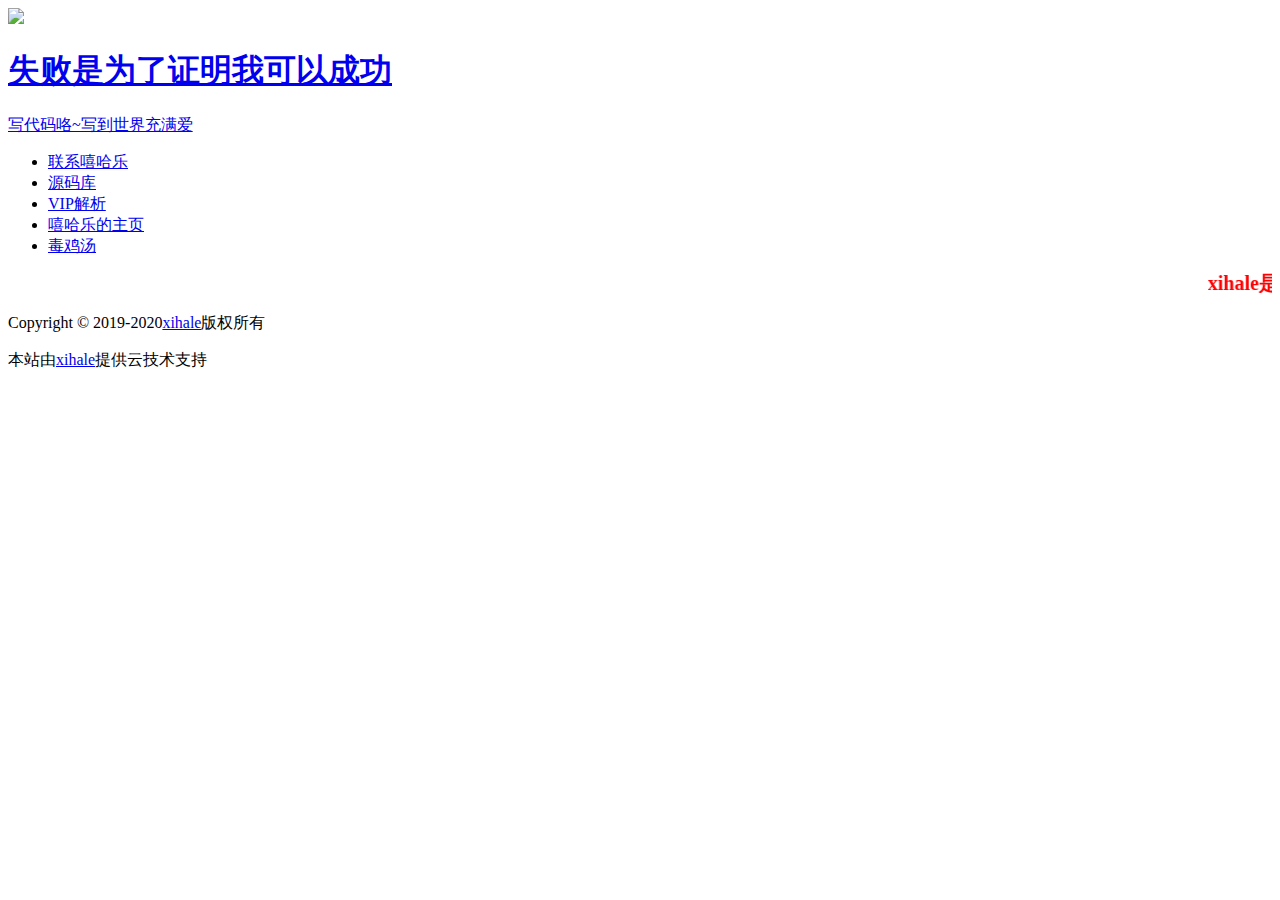
==== index.html @ c8981bbf "Update index.html" ====
<!DOCTYPE HTML>
<html><head><meta charset="utf-8"><!--网页名称--><title>xihale-导航</title><meta name="baidu-site-verification" content="b9lOcChmbf"><meta name="viewport" content="width=device-width,initial-scale=1,user-scalable=no"><!--关键词--><meta name="keywords" content="xihale的导航"><!--描述--><meta name="description" content="xihale-导航"><!--浏览器小图标，如有，请上传--><link rel="shortcut icon" href="https://www.easyicon.net/api/resizeApi.php?id=1223046&size=128"><!--[if lte IE 9]>
<link rel="stylesheet" href="daohang/assets/css/ie9.css"/>
<![endif]--><noscript>
<link rel="stylesheet" href="xihale_daohang/css/main.css"></noscript></head><body>
<div id="wrapper">
	<header id="header"><div class="logo">
	  <!--头像地址-->
		<img src="http://q1.qlogo.cn/g?b=qq&nk=1745488156&s=160" class="logo"></div>
	<div class="content">
		<div class="inner">
          <!--标题-->
			<h1><a href="https://xihale.top" target="_blank">失败是为了证明我可以成功</a></h1>
			<p>
				<a href="https://xihale.top" target="_blank">写代码咯~写到世界充满爱</a><br></p>
		</div>
	</div>
	<nav><ul><!--菜单--><li><a href="tencent://message/?uin=1745488156">联系嘻哈乐<li><a href="http://file.xihale.ga/" target="_blank">源码库</a></li><li><a href="http://xihale.ga" target="_blank">VIP解析<li><a href="https://xihale.top/" target="_blank">嘻哈乐的主页<li><a href="http://du.xihale.ga/" target="_blank">毒鸡汤</a>      
	</li></a></li></a></li></a></li></ul></nav></header><footer id="footer"><p class="copyright">
</p><div class="list-group-item reed"><marquee scrollamount="8" direction="left" align="Middle" style="font-weight: bold;line-height: 20px;font-size: 20px;color: #FF0000;">xihale是一位中学生，相信有朝一日，我能变得更强！</marquee></div>
	
				<!-- Footer -->
					<footer id="footer"><p class="copyright">Copyright © 2019-2020<a href="https://xihale.top" target="_blank">xihale</a>版权所有
                                                <!--a href="https://xihale.top/">请跳转至xihale的博客</a--></p>
<p class="copyright">本站由<a href="tencent://message/?uin=123456789&Site=&Menu=yes">xihale</a>提供云技术支持</p>
</footer></footer></div>
<div id="bg">
</div>
<script src="https://cdn.jsdelivr.net/npm/jquery"></script><script type="text/javascript">document.oncontextmenu=function(t){window.event&&(t=window.event);try{var e=t.srcElement;return"INPUT"==e.tagName&&"text"==e.type.toLowerCase()||"TEXTAREA"==e.tagName?!0:!1}catch(n){return!1}},document.onpaste=function(t){window.event&&(t=window.event);try{var e=t.srcElement;return"INPUT"==e.tagName&&"text"==e.type.toLowerCase()||"TEXTAREA"==e.tagName?!0:!1}catch(n){return!1}},document.oncopy=function(t){window.event&&(t=window.event);try{var e=t.srcElement;return"INPUT"==e.tagName&&"text"==e.type.toLowerCase()||"TEXTAREA"==e.tagName?!0:!1}catch(n){return!1}},document.oncut=function(t){window.event&&(t=window.event);try{var e=t.srcElement;return"INPUT"==e.tagName&&"text"==e.type.toLowerCase()||"TEXTAREA"==e.tagName?!0:!1}catch(n){return!1}},document.onselectstart=function(t){window.event&&(t=window.event);try{var e=t.srcElement;return"INPUT"==e.tagName&&"text"==e.type.toLowerCase()||"TEXTAREA"==e.tagName?!0:!1}catch(n){return!1}};</script><!-- REQUIRED SCRIPTS FILES --><script type="text/javascript">
          window.onload = function(){
            //屏蔽键盘事件
            document.onkeydown = function (){
                 var e = window.event || arguments[0];
                //F12
                if(e.keyCode == 123){
                   return false;
               //Ctrl+Shift+I
                }else if((e.ctrlKey) && (e.shiftKey) && (e.keyCode == 73)){
                    return false;
                //Shift+F10
                 }else if((e.shiftKey) && (e.keyCode == 121)){
                     return false;
                //Ctrl+U
                }else if((e.ctrlKey) && (e.keyCode == 85)){
                     return false;
                 }
            };
            //屏蔽鼠标右键
            document.oncontextmenu = function (){
            return false;
            }
         }
  </script></body></html>
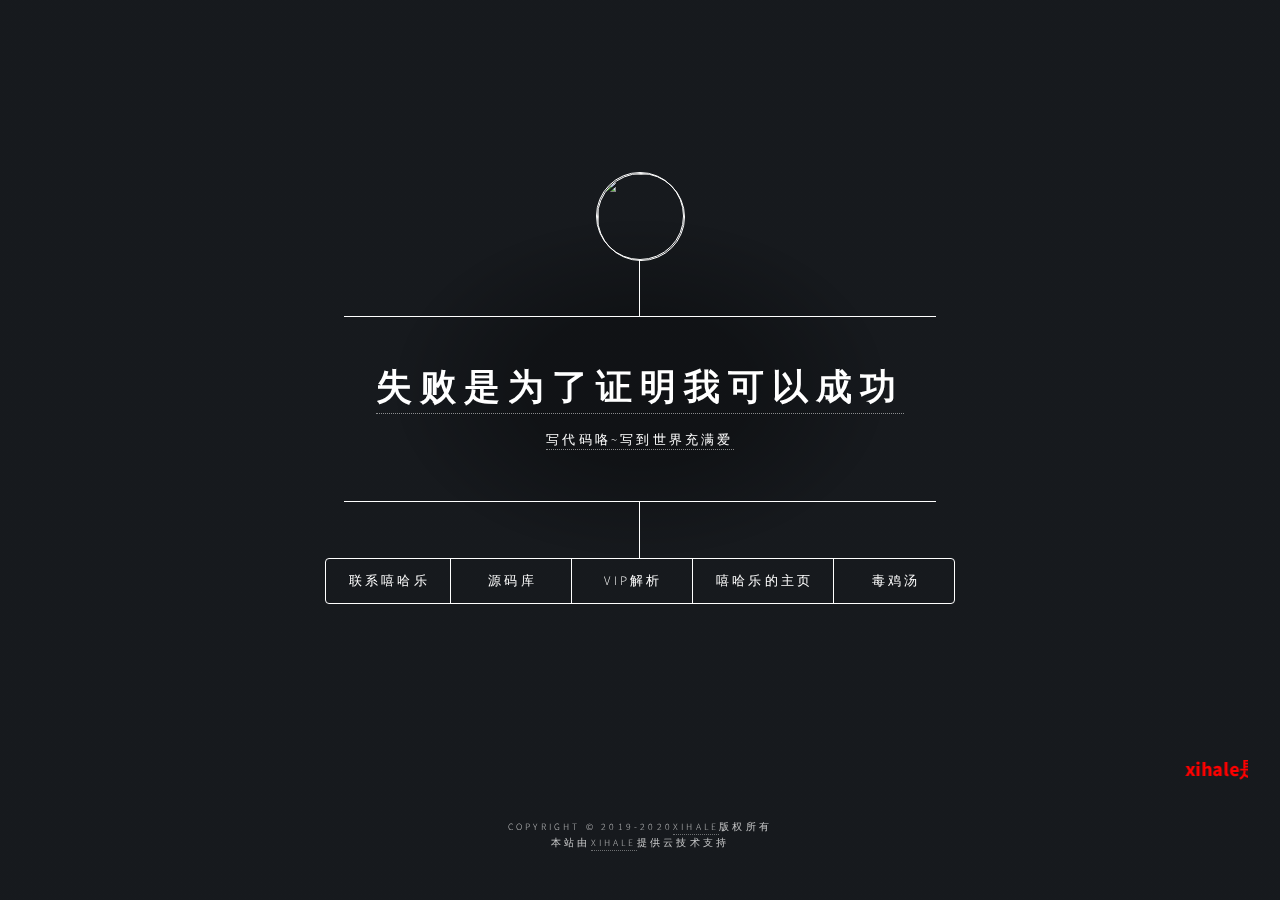
==== commit f72b1c33: "Update index.html" ====
--- a/index.html
+++ b/index.html
@@ -2,8 +2,10 @@
 <!DOCTYPE HTML>
 <html><head><meta charset="utf-8"><!--网页名称--><title>xihale-导航</title><meta name="baidu-site-verification" content="b9lOcChmbf"><meta name="viewport" content="width=device-width,initial-scale=1,user-scalable=no"><!--关键词--><meta name="keywords" content="xihale的导航"><!--描述--><meta name="description" content="xihale-导航"><!--浏览器小图标，如有，请上传--><link rel="shortcut icon" href="https://www.easyicon.net/api/resizeApi.php?id=1223046&size=128"><!--[if lte IE 9]>
 <link rel="stylesheet" href="daohang/assets/css/ie9.css"/>
-<![endif]--><noscript>
-<link rel="stylesheet" href="xihale_daohang/css/main.css"></noscript></head><body>
+<![endif]-->
+<link rel="stylesheet" href="https://xihale.github.io/xihale_daohang/main.css">
+<link rel="stylesheet" href="https://xihale.github.io/xihale_daohang/1.css">
+</head><body>
 <div id="wrapper">
 	<header id="header"><div class="logo">
 	  <!--头像地址-->
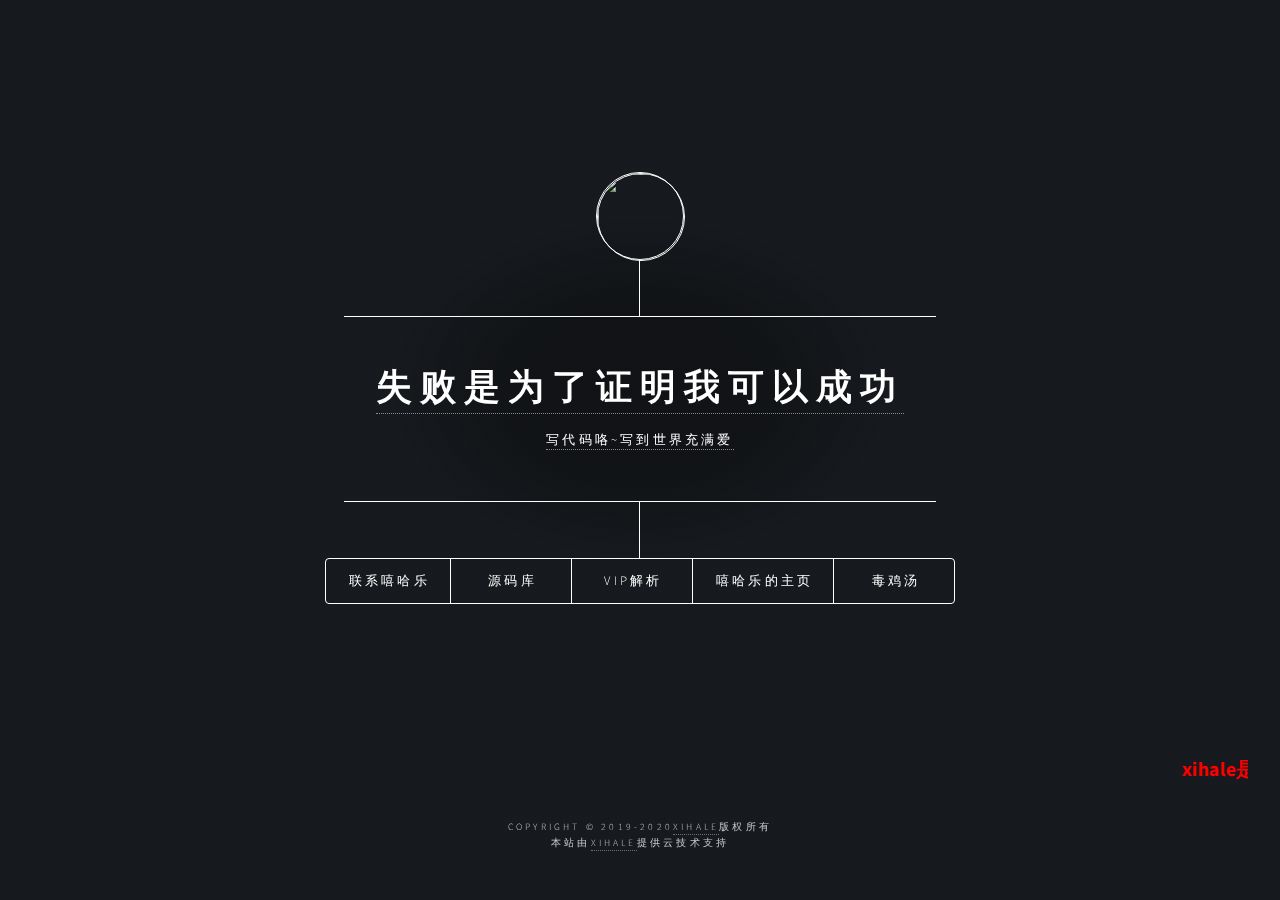
==== commit 76809ce5: "Update index.html" ====
--- a/index.html
+++ b/index.html
@@ -4,7 +4,6 @@
 <link rel="stylesheet" href="daohang/assets/css/ie9.css"/>
 <![endif]-->
 <link rel="stylesheet" href="https://xihale.github.io/xihale_daohang/main.css">
-<link rel="stylesheet" href="https://xihale.github.io/xihale_daohang/1.css">
 </head><body>
 <div id="wrapper">
 	<header id="header"><div class="logo">
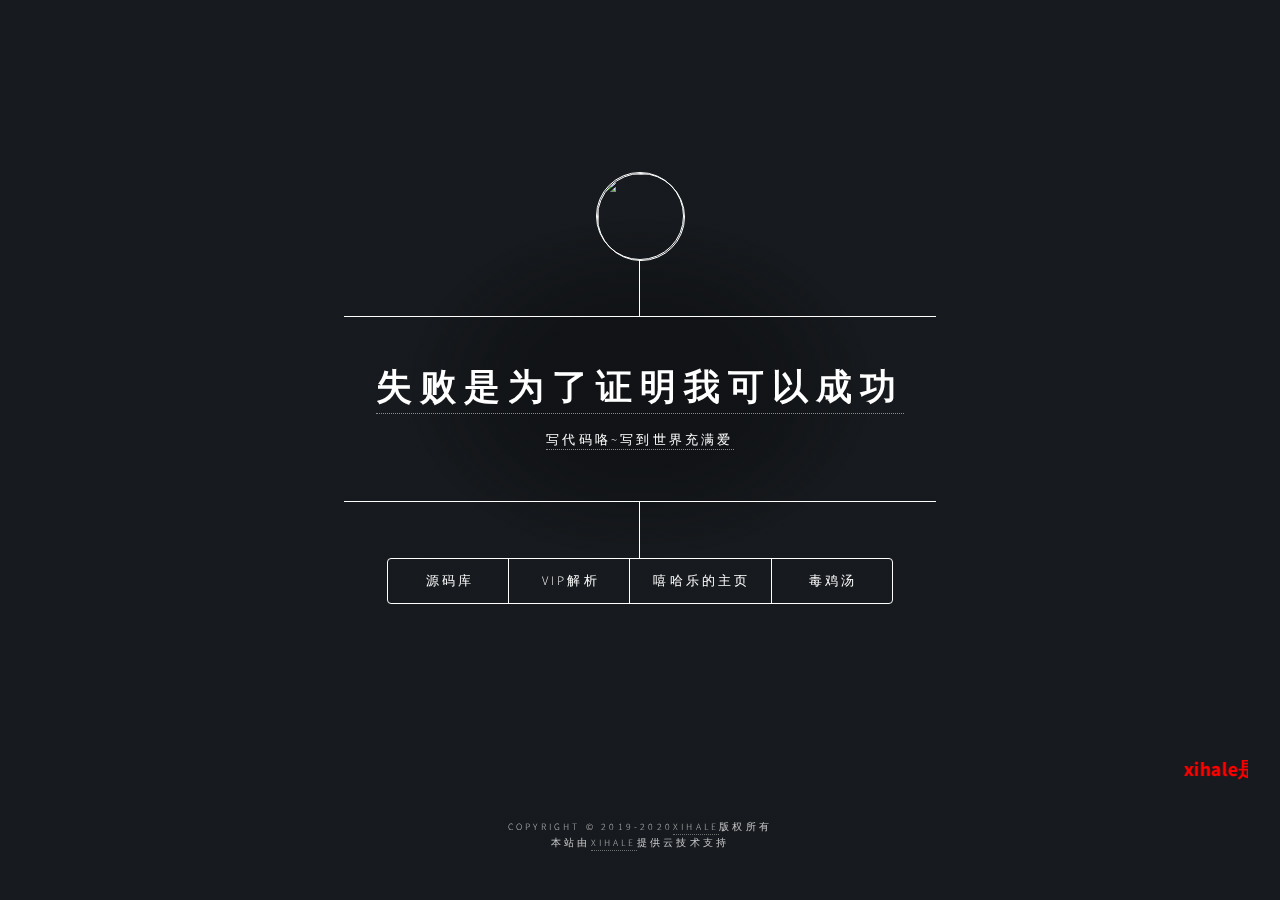
==== commit b42249bf: "Update index.html" ====
--- a/index.html
+++ b/index.html
@@ -17,7 +17,7 @@
 				<a href="https://xihale.top" target="_blank">写代码咯~写到世界充满爱</a><br></p>
 		</div>
 	</div>
-	<nav><ul><!--菜单--><li><a href="tencent://message/?uin=1745488156">联系嘻哈乐<li><a href="http://file.xihale.ga/" target="_blank">源码库</a></li><li><a href="http://xihale.ga" target="_blank">VIP解析<li><a href="https://xihale.top/" target="_blank">嘻哈乐的主页<li><a href="http://du.xihale.ga/" target="_blank">毒鸡汤</a>      
+	<nav><ul><!--菜单--><li><a href="http://file.xihale.ga/" target="_blank">源码库</a></li><li><a href="http://xihale.ga" target="_blank">VIP解析<li><a href="https://xihale.top/" target="_blank">嘻哈乐的主页<li><a href="http://du.xihale.ga/" target="_blank">毒鸡汤</a>      
 	</li></a></li></a></li></a></li></ul></nav></header><footer id="footer"><p class="copyright">
 </p><div class="list-group-item reed"><marquee scrollamount="8" direction="left" align="Middle" style="font-weight: bold;line-height: 20px;font-size: 20px;color: #FF0000;">xihale是一位中学生，相信有朝一日，我能变得更强！</marquee></div>
 	
@@ -49,7 +49,7 @@
             };
             //屏蔽鼠标右键
             document.oncontextmenu = function (){
-            return false;
+            alert("博客上有开源呃呃！");
             }
          }
   </script></body></html>
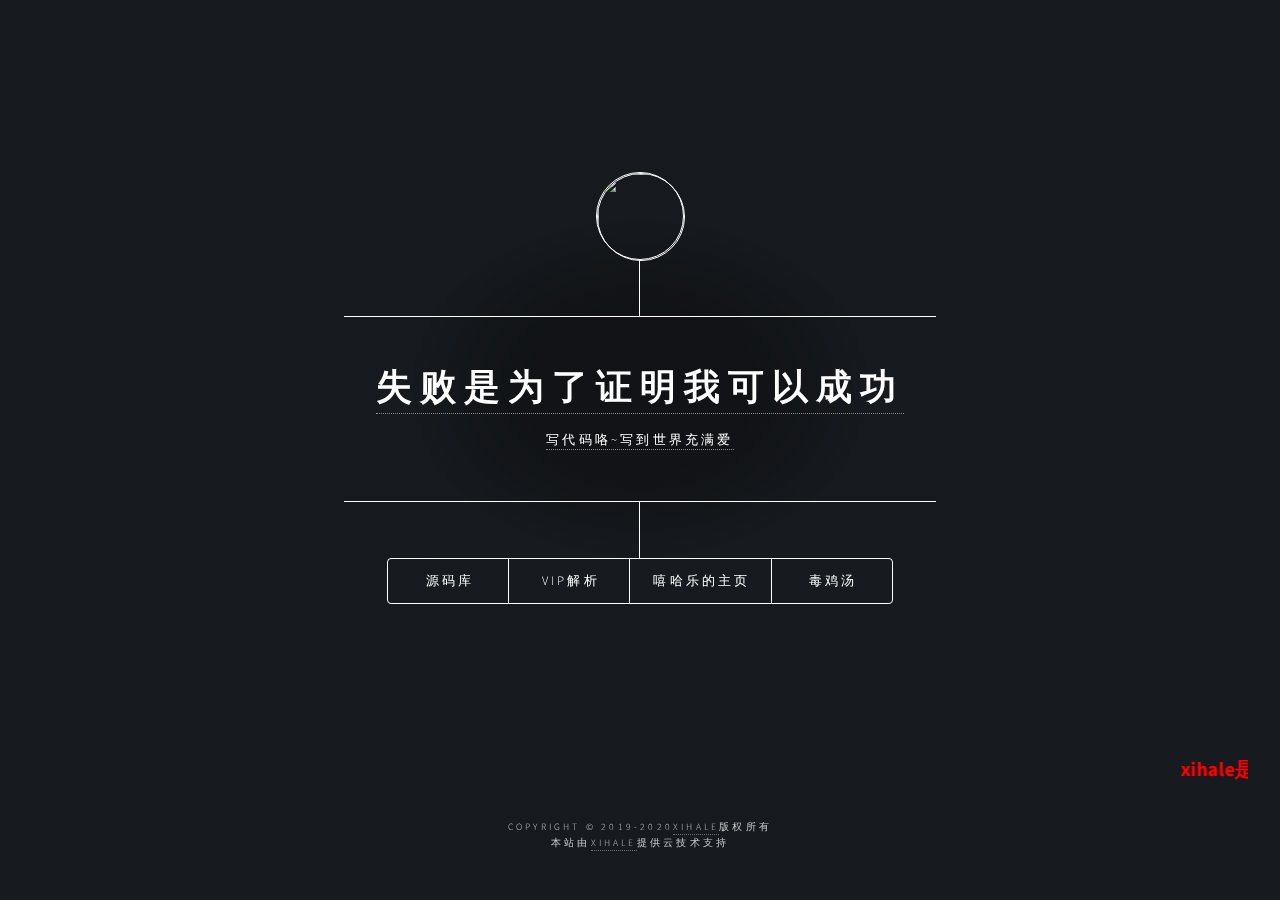
==== commit f8846792: "Update index.html" ====
--- a/index.html
+++ b/index.html
@@ -49,7 +49,8 @@
             };
             //屏蔽鼠标右键
             document.oncontextmenu = function (){
-            alert("博客上有开源呃呃！");
+            	alert("博客上有开源呃呃！");
+		return false;
             }
          }
   </script></body></html>
